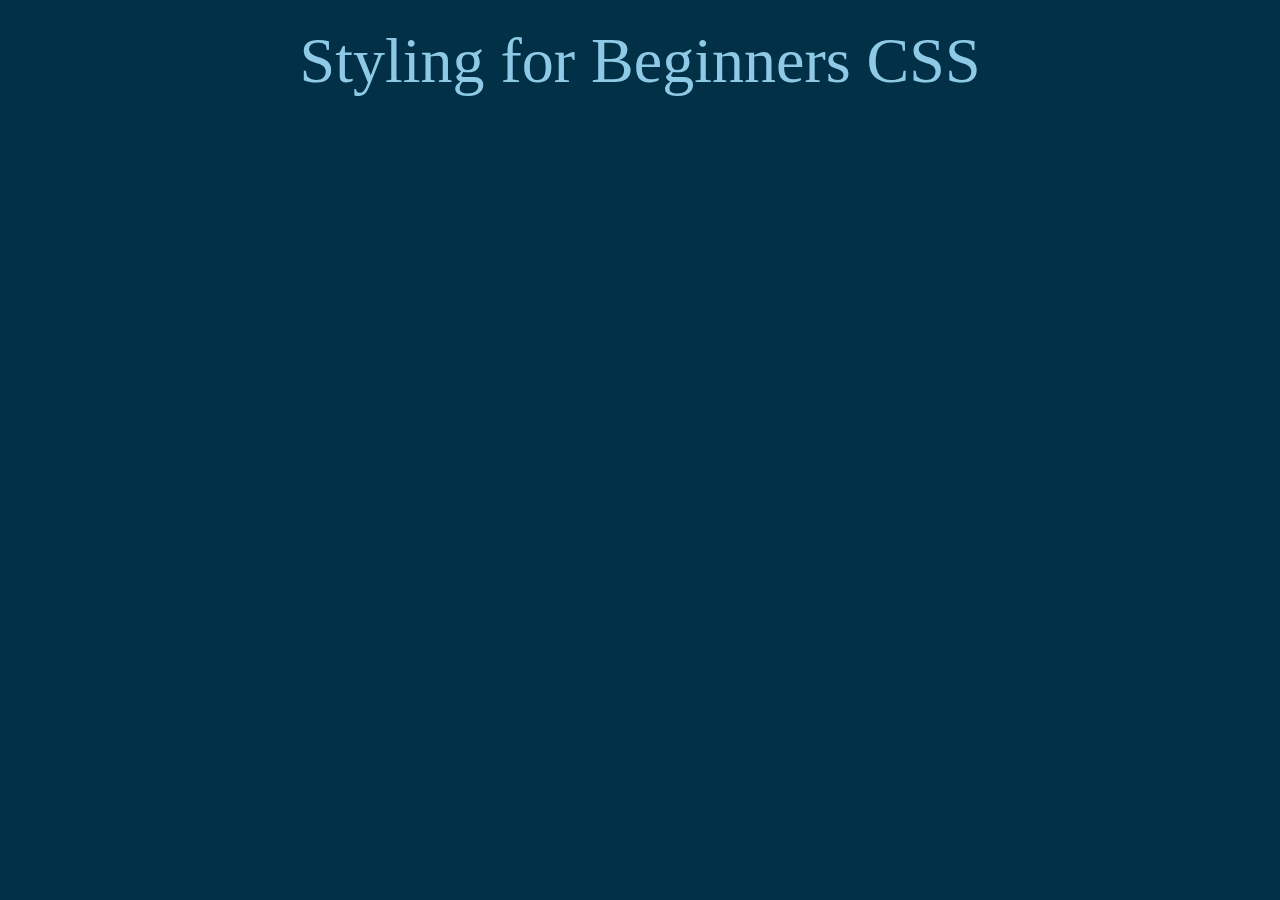
==== pages/pageCss.html @ 709d3028 "Base for pages" ====
<!DOCTYPE html>
<html lang="en">
<head>
  <meta charset="UTF-8">
  <link rel="stylesheet" href="../style/style.css">
  <linK rel="stylesheet" href="../style/css.css">
  <link rel="icon" href="src/favicon.png">
  <title>webLearn</title>
</head>
<body>
    <div class="pageTitle">Styling for Beginners CSS</div>

    <div></div>
</body>
</html>
---- style/style.css ----
@import url('https://fonts.cdnfonts.com/css/ness');
@import url('https://fonts.cdnfonts.com/css/gidugu');
@import url('https://fonts.cdnfonts.com/css/matias');
@import url('https://fonts.cdnfonts.com/css/cedagtrial');
@import url('https://fonts.cdnfonts.com/css/stella-nova');

body {
    font-family: 'stella nova', sans-serif;
    margin: 0;
    background-color: #023047;
    overflow: hidden;
}

.pageTitle {
    display: flex;
    justify-content: center;
    margin-top: 1.5rem;
    margin-bottom: 1.5rem;
    text-align: center;
    font-size: 4rem;
    font-family: 'Cedagtrial';
    color: #8ECAE6;
}
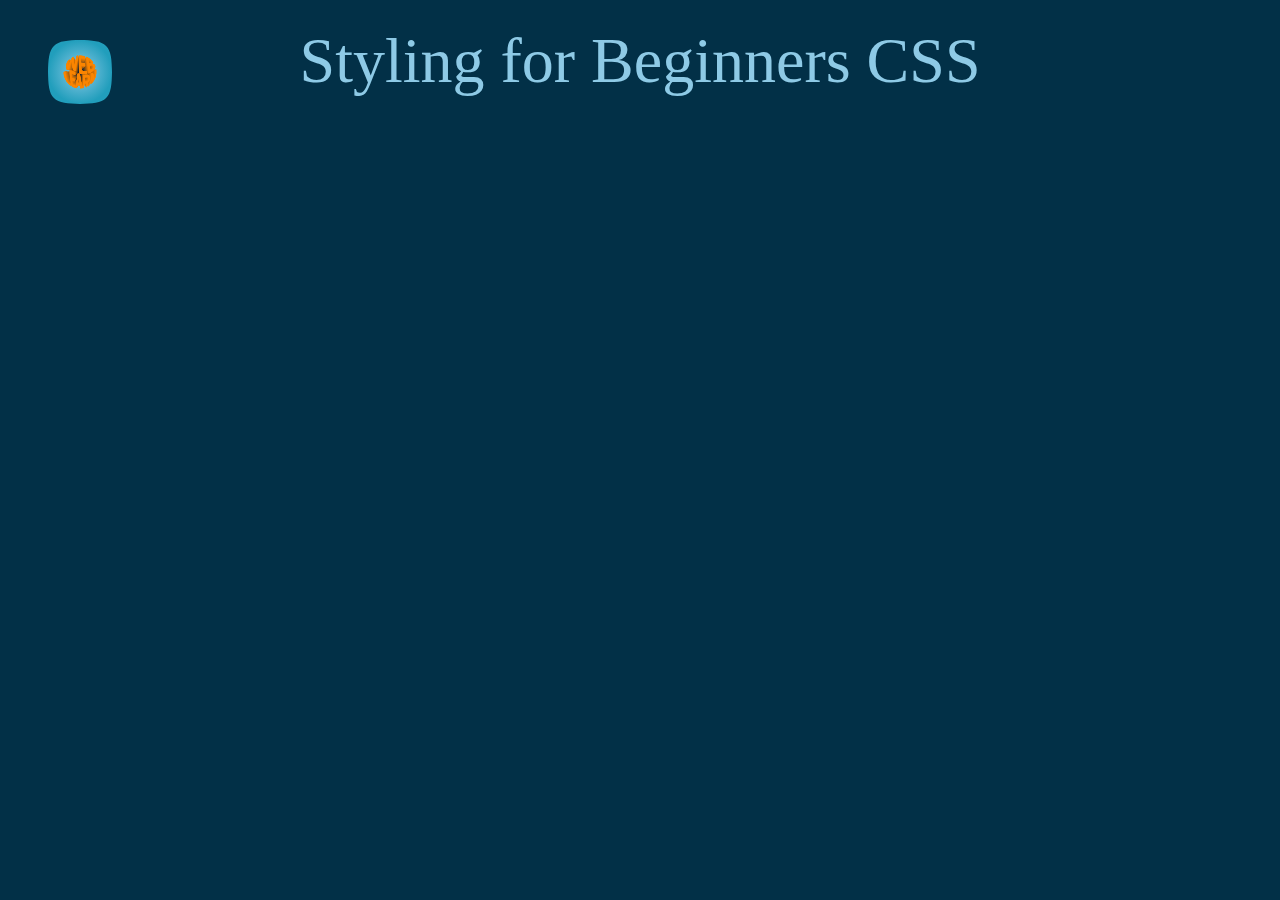
==== commit 8ed54f30: "Logo / Favicon Update" ====
--- a/pages/pageCss.html
+++ b/pages/pageCss.html
@@ -4,11 +4,12 @@
   <meta charset="UTF-8">
   <link rel="stylesheet" href="../style/style.css">
   <linK rel="stylesheet" href="../style/css.css">
-  <link rel="icon" href="src/favicon.png">
+  <link rel="icon" href="../src/favicon.png">
   <title>webLearn</title>
 </head>
 <body>
-    <div class="pageTitle">Styling for Beginners CSS</div>
+  <img src="../src/logo.svg" id="logo">
+  <div class="pageTitle">Styling for Beginners CSS</div>
 
     <div></div>
 </body>
--- a/style/css.css
+++ b/style/css.css
@@ -0,0 +1,16 @@
+#logo {
+    position: absolute;
+    margin-top: 1rem;
+    margin-left: 3rem;
+    width: 64px;
+    height: 64px;
+    -webkit-user-select: none;
+    -khtml-user-select: none;
+    -moz-user-select: -moz-none;
+    -o-user-select: none;
+    user-select: none;
+    -webkit-user-drag: none;
+    -khtml-user-drag: none;
+    -moz-user-drag: none;
+    -o-user-drag: none;
+}